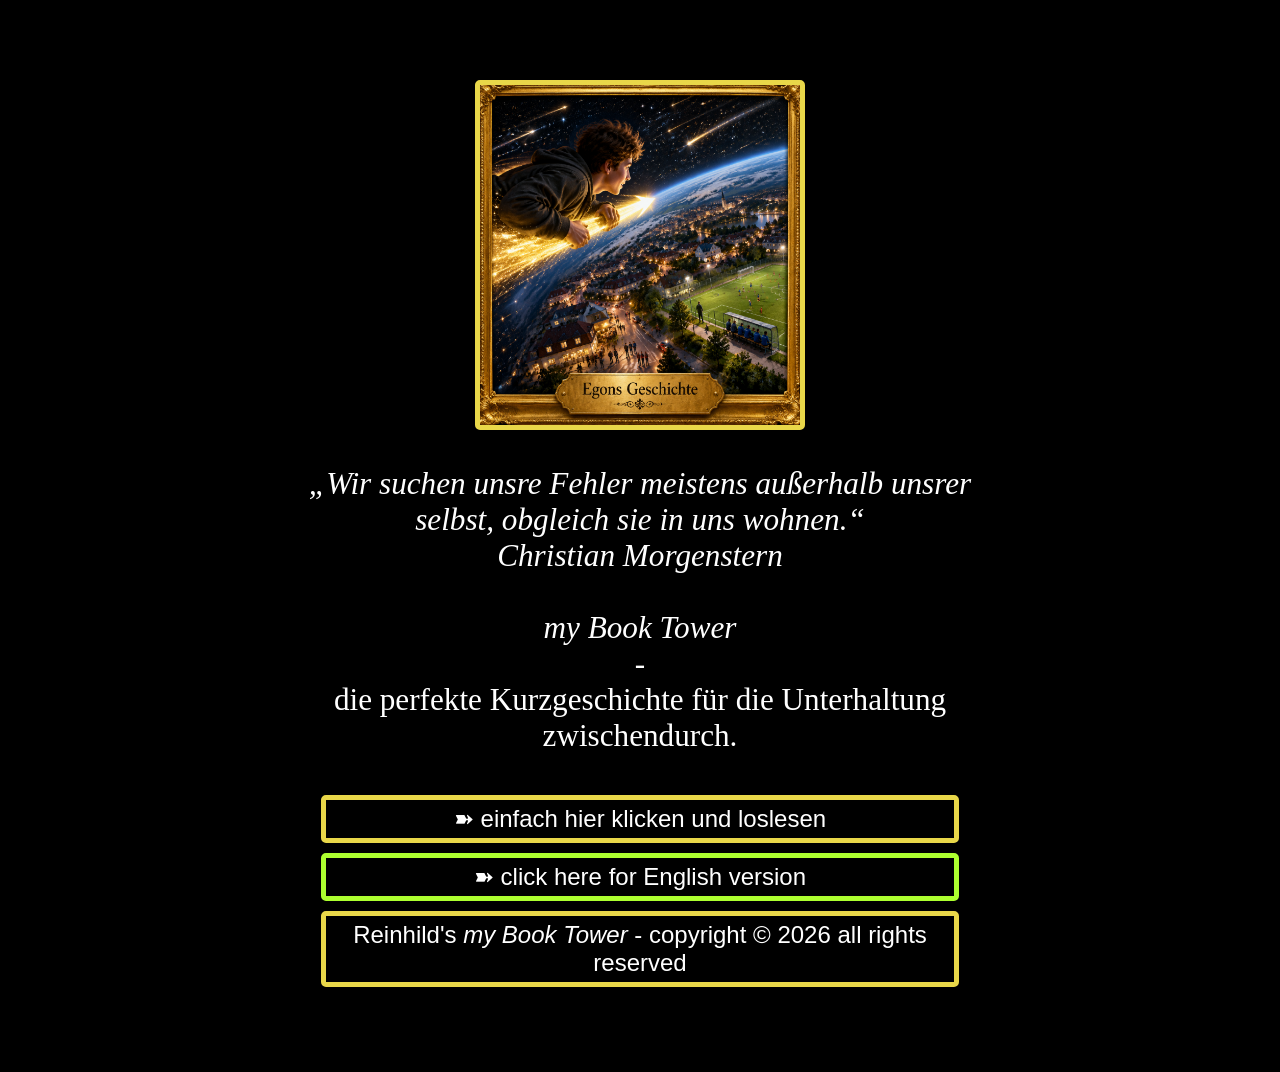
==== index.html @ e6d66d5b "Add files via upload first commit" ====
<!doctype html>
<html lang="en">
  <head>
    <meta charset="UTF-8" />
    <meta name="viewport" content="width=device-width, initial-scale=1.0" />
    <link rel="stylesheet" href="style.css" />
    <title>Willkommen zu myBookTower!</title>
  </head>
  <body>
    <div class="container">
      <img id="frontImg" src="Images/EgonsGeschichte.png" alt="frontImg" />
      <div class="text">
        <br />
        <p>
          <em
            >„Wir suchen unsre Fehler meistens außerhalb unsrer selbst, obgleich
            sie in uns wohnen.“<br />
            Christian Morgenstern</em
          ><br /><br />
          <em>my Book Tower </em> <br />- <br />die perfekte Kurzgeschichte für
          die Unterhaltung zwischendurch.
        </p>
        <br />

        <button onclick="window.location.href = 'text.html'">
          ➽ einfach hier klicken und loslesen
        </button>
        <br />

        <button
          style="border-color: greenyellow"
          onclick="window.location.href = 'indexEngl.html'"
        >
          ➽ click here for English version
        </button>
        <br />
        <button id="copyright" onclick="change()">
          Reinhild's <em>my Book Tower</em> - copyright &copy; 2026 all rights
          reserved
        </button>
        <br />
      </div>
    </div>
    <script src="main.js"></script>
  </body>
</html>
---- style.css ----
* {
  margin: 0;
  padding: 0;
  box-sizing: border-box;
}
body {
  background-color: black;
  font-family: Cambria, Cochin, Georgia, Times, "Times New Roman", serif;
}

.container {
  margin: 5rem;
  justify-content: center;
  display: flex;
  flex-direction: column;
  align-items: center;
}

#frontImg {
  border: 5px solid rgb(233, 215, 73);
  border-radius: 5px;
  width: 390px;
  height: 450px;
}

.text {
  font-size: 1.95rem;
  width: 60%;
  color: white;
  text-align: center;
}
button {
  margin: 5px;
  padding: 5px;
  font-size: 1.5rem;
  background-color: black;
  color: white;
  border: 5px solid rgb(233, 215, 73);
  border-radius: 5px;
  width: 95%;
}
button:hover {
  background-color: #da1c68;
  cursor: pointer;
}

@media screen and (max-width: 1600px) {
  #frontImg {
    border: 5px solid rgb(233, 215, 73);
    border-radius: 5px;
    width: 330px;
    height: 350px;
  }
}
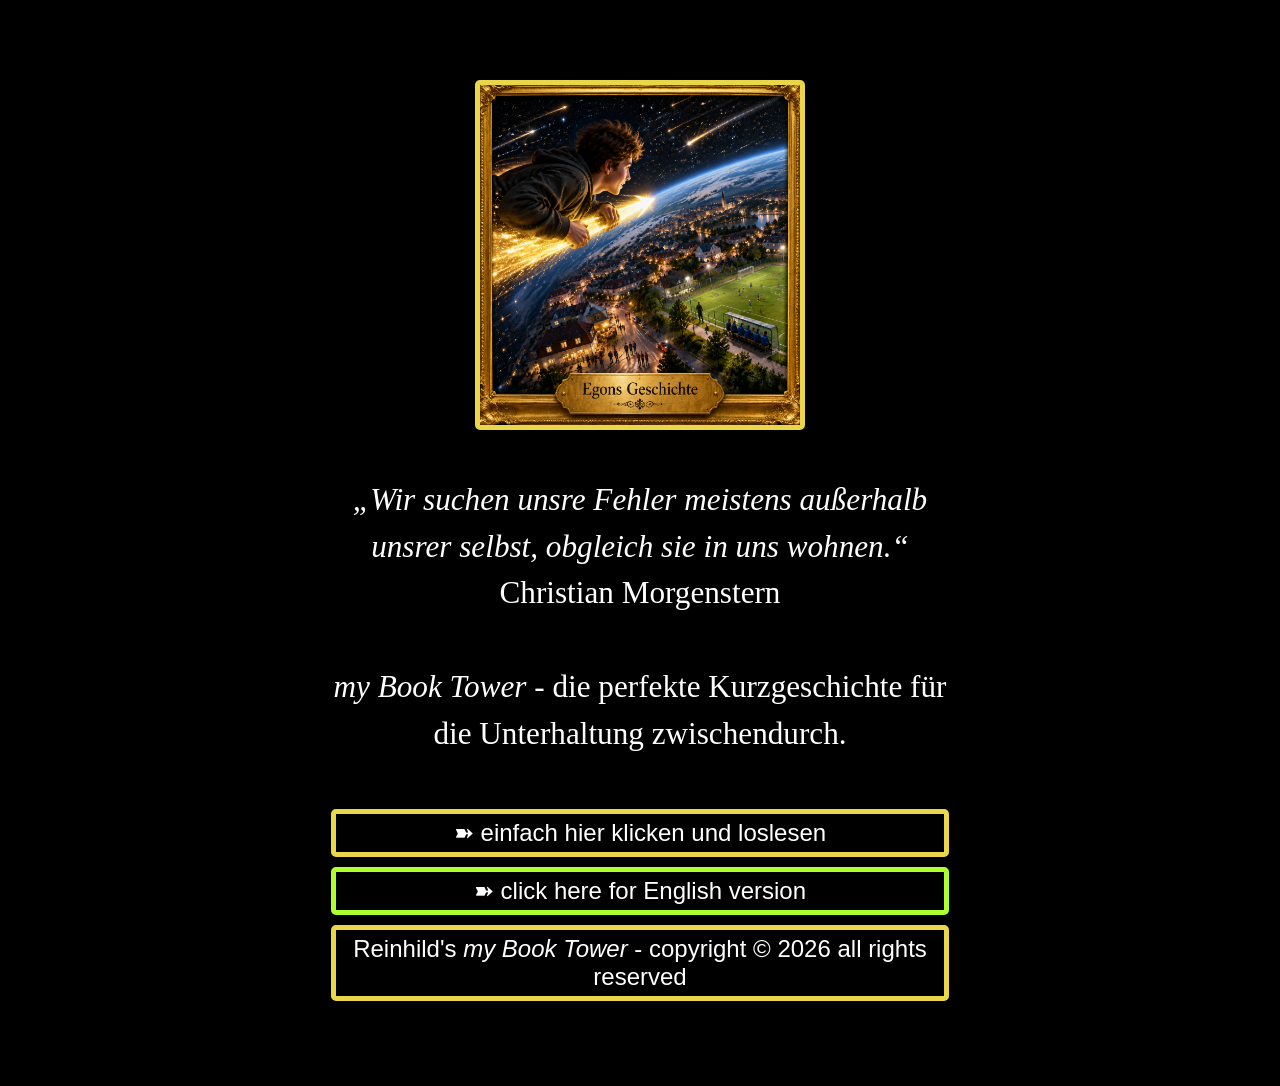
==== commit e0d827c6: "Add files via upload" ====
--- a/index.html
+++ b/index.html
@@ -14,11 +14,14 @@
         <p>
           <em
             >„Wir suchen unsre Fehler meistens außerhalb unsrer selbst, obgleich
-            sie in uns wohnen.“<br />
-            Christian Morgenstern</em
-          ><br /><br />
-          <em>my Book Tower </em> <br />- <br />die perfekte Kurzgeschichte für
-          die Unterhaltung zwischendurch.
+            sie in uns wohnen.“</em
+          ><br />
+          Christian Morgenstern
+        </p>
+        <br />
+        <p>
+          <em>my Book Tower </em> - die perfekte Kurzgeschichte für die
+          Unterhaltung zwischendurch.
         </p>
         <br />
 
--- a/style.css
+++ b/style.css
@@ -25,9 +25,19 @@
 
 .text {
   font-size: 1.95rem;
-  width: 60%;
+  width: 90%;
+  max-width: 650px;
+  margin: 0 auto;
   color: white;
   text-align: center;
+  line-height: 1.5;
+}
+
+@media (max-width: 600px) {
+  .text {
+    font-size: 1.3rem;
+    width: 95%;
+  }
 }
 button {
   margin: 5px;
